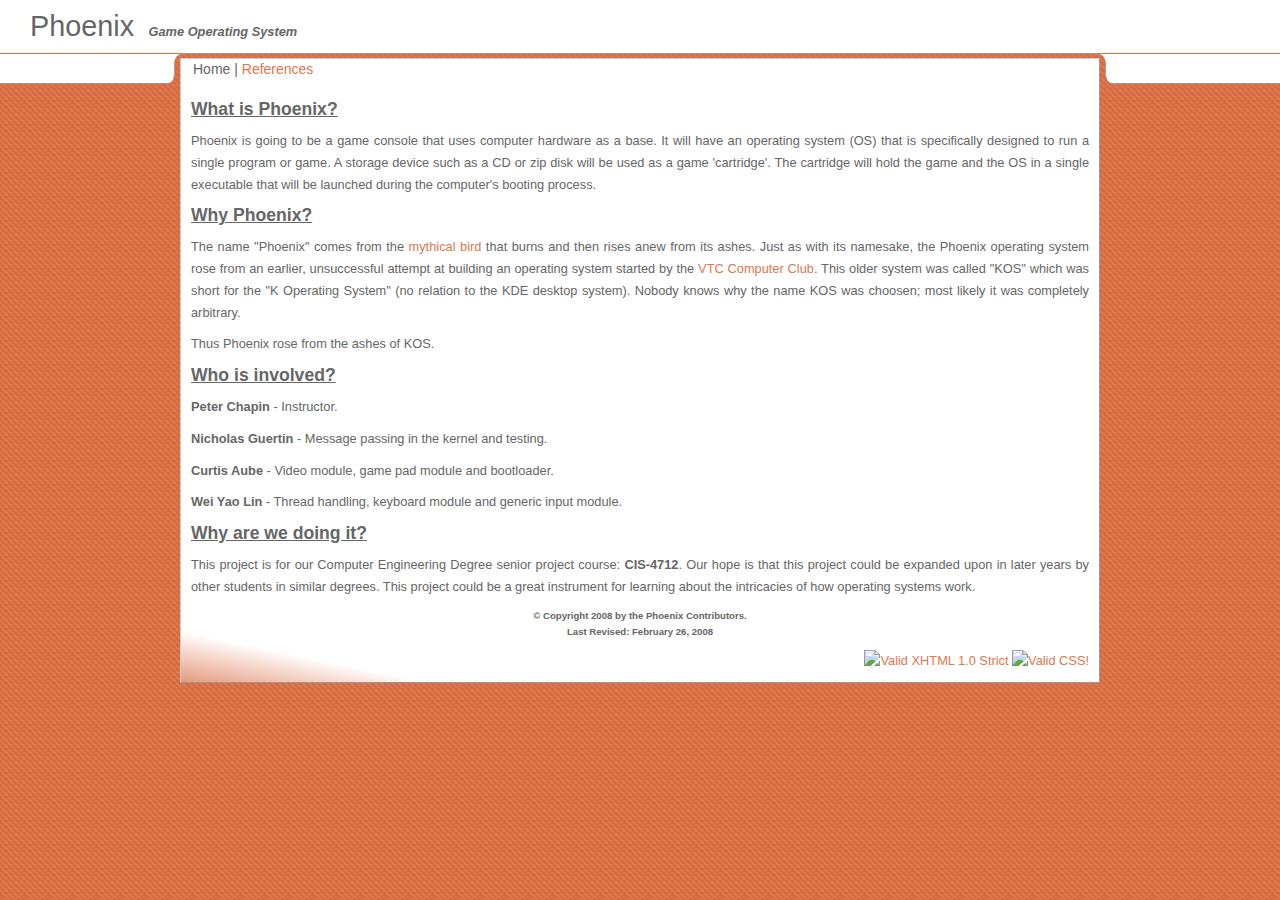
==== www/index.html @ 716d805d "Initial commit from existing code base." ====
<!DOCTYPE html PUBLIC "-//W3C//DTD XHTML 1.0 Strict//EN" "http://www.w3.org/TR/xhtml1/DTD/xhtml1-strict.dtd">

<html xmlns="http://www.w3.org/1999/xhtml" xml:lang="en" lang="en">
<head>
  <meta name="Author" content="The Phoenix Contributors" />
  <meta name="ROBOTS" content="NOARCHIVE" />
  <title>Phoenix Home Page</title>
  <link rel="stylesheet" type="text/css" href="core-style.css" />
</head>

<body>
<div id="top-banner">
  <span id="title">Phoenix</span>
  <span id="sub-title">Game Operating System</span>
</div>
<table id="link-bar">
  <tr>
    <td id="link-bar-left"></td>
    <td id="link-bar-left-curve"></td>
    <td id="link-bar-links"><span class="links">Home | <a href="references.html">References</a></span></td>
    <td id="link-bar-right-curve"></td>
    <td id="link-bar-right"></td>
  </tr>
</table>
<div id="main-content">
  <h2>What is Phoenix?</h2>
  <p>
    Phoenix is going to be a game console that uses computer hardware as a base.
	It will have an operating system (OS) that is specifically designed to run a single
	program  or game. A storage device such as a CD or zip disk will be used as a game
	'cartridge'. The cartridge will hold the game and the OS in a single executable that
	will be launched during the computer's booting process.
  </p>
  <h2>Why Phoenix?</h2>
  <p>
    The name "Phoenix" comes from the <a
    href="http://en.wikipedia.org/wiki/Phoenix_%28mythology%29">mythical bird</a>
    that burns and then rises anew from its ashes. Just as with its namesake, the
    Phoenix operating system rose from an earlier, unsuccessful attempt at
    building an operating system started by the <a
    href="http://solstice.vtc.edu/">VTC Computer Club</a>. This older system was
    called "KOS" which was short for the "K Operating System" (no relation to the
    KDE desktop system). Nobody knows why the name KOS was choosen; most likely
    it was completely arbitrary.
  </p>
  <p>Thus Phoenix rose from the ashes of KOS.</p>
  <h2>Who is involved?</h2>
  <p><b>Peter Chapin</b> - Instructor.</p>
  <p><b>Nicholas Guertin</b> - Message passing in the kernel and testing.</p>
  <p><b>Curtis Aube</b> - Video module, game pad module and bootloader.</p>
  <p><b>Wei Yao Lin</b> - Thread handling, keyboard module and generic input module.</p>
  <h2>Why are we doing it?</h2>
  <p>
    This project is for our Computer Engineering Degree senior project course: <b>CIS-4712</b>.
	Our hope is that this project could be expanded upon in later years by other students
	in similar degrees. This project could be a great instrument for learning about the
	intricacies of how operating systems work.
  </p>
  <p class="footer">
    &copy; Copyright 2008 by the Phoenix Contributors.<br />
    Last Revised: February 26, 2008 
  </p>
  <p class="valid">
    <a href="http://validator.w3.org/check?uri=referer"><img
      src="http://www.w3.org/Icons/valid-xhtml10-blue"
      alt="Valid XHTML 1.0 Strict" height="31" width="88" />
    </a>
    <a href="http://jigsaw.w3.org/css-validator/check/referer">
      <img style="border:0;width:88px;height:31px"
        src="http://jigsaw.w3.org/css-validator/images/vcss" 
        alt="Valid CSS!" />
    </a>
  </p>
</div>
</body>
</html>
---- www/core-style.css ----
body {
background-color: #dedede;
background-image: url(images/background.jpg);
color: #666666;
font-family: "Trebuchet MS", Verdana, Helvetica, Ariel, sans-serif;
font-size: 1em;
margin: 0;
}
a:link {
color: #db7851;
text-decoration: none;
}
a:visited {
color: #db7851;
text-decoration: none;
}
a:hover {
border-bottom: 1px solid #d96536;
color: #d96536;
}
a:active {
border-bottom: 1px solid #d96536;
color: #d96536;
}
a img {
border: 0px;
}
a:hover img {
background-color: white;
}
p {
font-size: .8em;
text-align: justify; 	/*left, right, center, justify*/ 
line-height: 1.7em;
margin-top: 10px; margin-bottom: 10px;
}
p.footer {
font-size: .6em;
text-align: center;
font-weight: bold;
}
p.code {
font-family: Courier New;
}
h1 {
font-size: 1.2em;
text-align: left;
padding-left: 35px;
font-style: italic;
/*margin-top: 10px; margin-bottom: 10px;*/
}
h2 {
font-size: 1.1em;
text-decoration: underline; 	/*underline, overline, line-through, blink, none*/ 
margin-top: 10px; margin-bottom: 10px;
}
h3 {
font-size: 1em;
margin-top: 10px; margin-bottom: 10px;
}
#top-banner {
padding-top: 10px;
padding-bottom: 10px;
background-color: #FFFFFF;
}
#title {
font-size: 1.8em;
padding-left: 30px;
}
#sub-title {
font-size: .8em;
font-style: italic;
font-weight: bold;
padding-left: 10px;
}
#login {
font-size: .6em;
position: absolute;
top: 4px;
right: 10px;
}
#search {
font-size: .6em;
position: absolute;
top: 30px;
right: 10px;
}
#main-content {
margin-left: 180px;	/*margin, margin-top, margin-left, margin-bottom, margin-right*/
margin-right: 180px;
margin-top: -26px;
margin-bottom: 20px;
padding-top: 30px;
padding-left: 10px;
padding-right: 10px;
background-color: #FFFFFF;
border-top: #CCCCCC solid 1px;
border-left: #CCCCCC solid 1px;
border-bottom: #999999 solid 1px;
border-right: #999999 solid 1px;
background-image: url(images/banner_gradient.jpg);
background-repeat: no-repeat;
background-position: bottom left;
}
#errors {
font-size: 0.7em;
color: red;
}
table {
padding: 5px;
width: 100%;
border-collapse: collapse;
}
td {
border: solid silver 1px;
text-align: left;
padding: 5px;
vertical-align: middle;
text-align: center;
}
.topic-name td {
padding: 0px 0px 0px 20px;
border: 0px;
}
.headings {
background-color: #E6E9F8;
font-weight: bold;
}
.table-title {
font-size: 1.2em;
font-weight: bold;
padding: 2px 20px 2px 20px;
text-align: left;
width: 100%;
}
.new-thread-btn {
text-align: left;
}
.name-column {
text-align: left;
width: 60%;
}
.content-column {
text-align: left;
vertical-align: top;
}
.post-info-column {
text-align: left;
vertical-align: top;
width: 7em;
}
#link-bar table {
width: 100%;
}
#link-bar td {
border-left: 0px;
border-right: 0px;
padding: 0px;
}
#link-bar tr {
height: 30px;
}
#link-bar-left {
width: 166px;
border-top: 0px;
border-bottom: solid #999999 1px;
background-color: #FFFFFF;
}
#link-bar-left-curve {
width: 17px;
border: 0px;
background-image: url(images/left_curve.png);
background-repeat: no-repeat;
}
#link-bar-links {
text-align: left;
border-top: solid #999999 1px;
border-bottom: 0px;
}
#link-bar-right-curve {
width: 17px;
border: 0px;
background-image: url(images/right_curve.png);
background-repeat: no-repeat;
background-position: top right;
}
#link-bar-right {
width: 166px;
border-top: 0px;
border-bottom: solid #999999 1px;
background-color: #FFFFFF;
}
.links {
padding-right: 10px;
padding-left: 10px;
font-size: 14px;
}
.valid {
text-align: right;
}
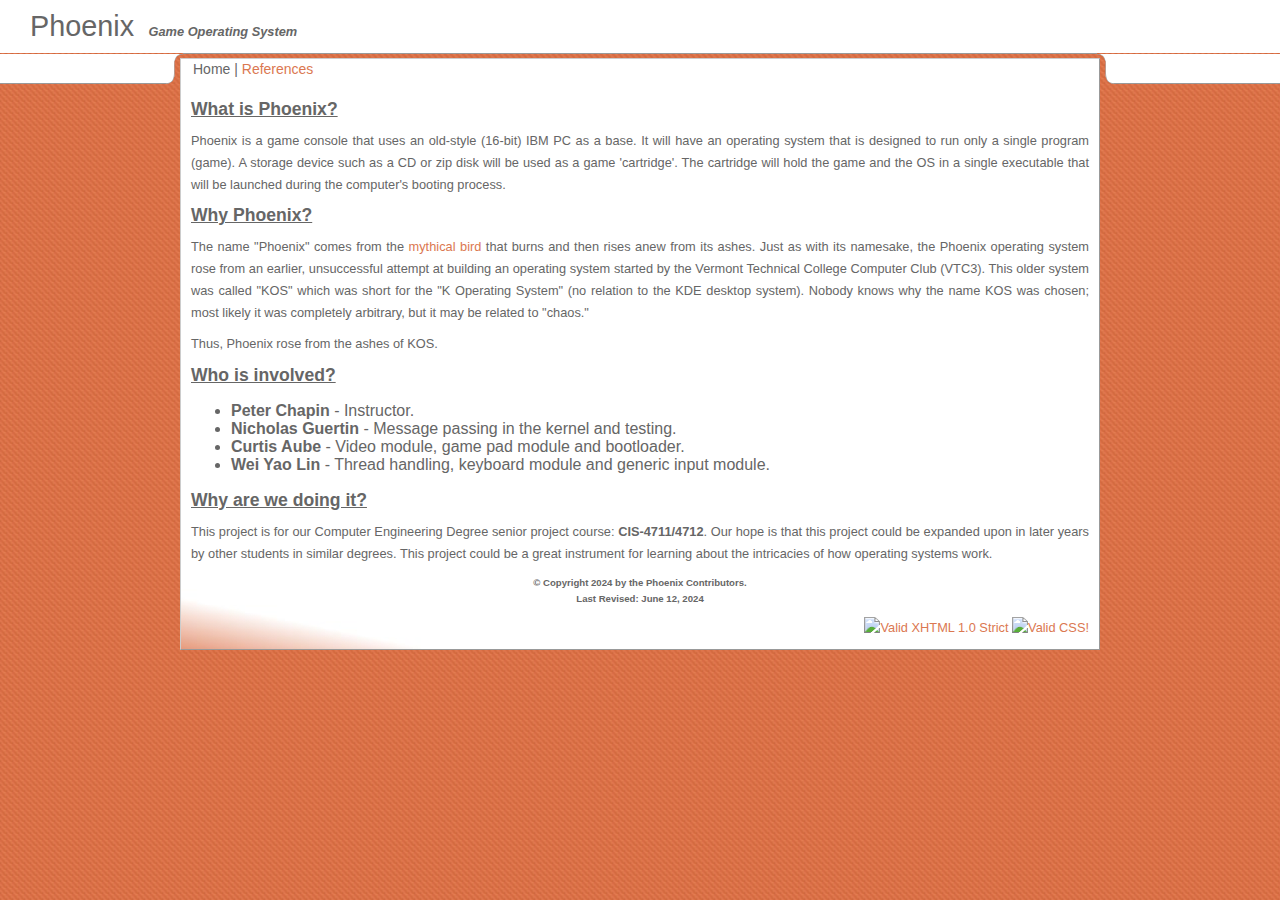
==== commit e781088b: "Moving the development platform to Windows." ====
--- a/www/index.html
+++ b/www/index.html
@@ -1,76 +1,76 @@
-<!DOCTYPE html PUBLIC "-//W3C//DTD XHTML 1.0 Strict//EN" "http://www.w3.org/TR/xhtml1/DTD/xhtml1-strict.dtd">
-
-<html xmlns="http://www.w3.org/1999/xhtml" xml:lang="en" lang="en">
+<!DOCTYPE html>
+<html lang="en-US">
 <head>
-  <meta name="Author" content="The Phoenix Contributors" />
-  <meta name="ROBOTS" content="NOARCHIVE" />
+  <meta name="Author" content="The Phoenix Contributors"/>
+  <meta name="ROBOTS" content="NOARCHIVE"/>
   <title>Phoenix Home Page</title>
-  <link rel="stylesheet" type="text/css" href="core-style.css" />
+  <link rel="stylesheet" type="text/css" href="core-style.css"/>
 </head>
 
 <body>
 <div id="top-banner">
-  <span id="title">Phoenix</span>
-  <span id="sub-title">Game Operating System</span>
+  <span id="title">Phoenix</span> <span id="sub-title">Game Operating System</span>
 </div>
 <table id="link-bar">
   <tr>
     <td id="link-bar-left"></td>
     <td id="link-bar-left-curve"></td>
-    <td id="link-bar-links"><span class="links">Home | <a href="references.html">References</a></span></td>
+    <td id="link-bar-links"><span class="links">Home | <a
+        href="references.html">References</a></span></td>
     <td id="link-bar-right-curve"></td>
     <td id="link-bar-right"></td>
   </tr>
 </table>
 <div id="main-content">
   <h2>What is Phoenix?</h2>
-  <p>
-    Phoenix is going to be a game console that uses computer hardware as a base.
-	It will have an operating system (OS) that is specifically designed to run a single
-	program  or game. A storage device such as a CD or zip disk will be used as a game
-	'cartridge'. The cartridge will hold the game and the OS in a single executable that
-	will be launched during the computer's booting process.
-  </p>
+
+  <p>Phoenix is a game console that uses an old-style (16-bit) IBM PC as a base. It will have an
+    operating system that is designed to run only a single program (game). A storage device such
+    as a CD or zip disk will be used as a game 'cartridge'. The cartridge will hold the game and
+    the OS in a single executable that will be launched during the computer's booting process.</p>
+
   <h2>Why Phoenix?</h2>
   <p>
     The name "Phoenix" comes from the <a
-    href="http://en.wikipedia.org/wiki/Phoenix_%28mythology%29">mythical bird</a>
-    that burns and then rises anew from its ashes. Just as with its namesake, the
-    Phoenix operating system rose from an earlier, unsuccessful attempt at
-    building an operating system started by the <a
-    href="http://solstice.vtc.edu/">VTC Computer Club</a>. This older system was
-    called "KOS" which was short for the "K Operating System" (no relation to the
-    KDE desktop system). Nobody knows why the name KOS was choosen; most likely
-    it was completely arbitrary.
+      href="http://en.wikipedia.org/wiki/Phoenix_%28mythology%29">mythical bird</a> that burns and
+    then rises anew from its ashes. Just as with its namesake, the Phoenix operating system rose
+    from an earlier, unsuccessful attempt at building an operating system started by the Vermont
+    Technical College Computer Club (VTC3). This older system was called "KOS" which was short for
+    the "K Operating System" (no relation to the KDE desktop system). Nobody knows why the name
+    KOS was chosen; most likely it was completely arbitrary, but it may be related to "chaos."
   </p>
-  <p>Thus Phoenix rose from the ashes of KOS.</p>
+
+  <p>Thus, Phoenix rose from the ashes of KOS.</p>
+
   <h2>Who is involved?</h2>
-  <p><b>Peter Chapin</b> - Instructor.</p>
-  <p><b>Nicholas Guertin</b> - Message passing in the kernel and testing.</p>
-  <p><b>Curtis Aube</b> - Video module, game pad module and bootloader.</p>
-  <p><b>Wei Yao Lin</b> - Thread handling, keyboard module and generic input module.</p>
+  <ul>
+    <li><b>Peter Chapin</b> - Instructor.</li>
+    <li><b>Nicholas Guertin</b> - Message passing in the kernel and testing.</li>
+    <li><b>Curtis Aube</b> - Video module, game pad module and bootloader.</li>
+    <li><b>Wei Yao Lin</b> - Thread handling, keyboard module and generic input module.</li>
+  </ul>
+
   <h2>Why are we doing it?</h2>
-  <p>
-    This project is for our Computer Engineering Degree senior project course: <b>CIS-4712</b>.
-	Our hope is that this project could be expanded upon in later years by other students
-	in similar degrees. This project could be a great instrument for learning about the
-	intricacies of how operating systems work.
+  <p>This project is for our Computer Engineering Degree senior project course:
+    <b>CIS-4711/4712</b>. Our hope is that this project could be expanded upon in later years by
+    other students in similar degrees. This project could be a great instrument for learning about
+    the intricacies of how operating systems work.</p>
+
+  <p class="footer">
+    &copy; Copyright 2024 by the Phoenix Contributors.<br/> Last Revised: June 12, 2024
   </p>
-  <p class="footer">
-    &copy; Copyright 2008 by the Phoenix Contributors.<br />
-    Last Revised: February 26, 2008 
-  </p>
+
   <p class="valid">
     <a href="http://validator.w3.org/check?uri=referer"><img
-      src="http://www.w3.org/Icons/valid-xhtml10-blue"
-      alt="Valid XHTML 1.0 Strict" height="31" width="88" />
-    </a>
-    <a href="http://jigsaw.w3.org/css-validator/check/referer">
-      <img style="border:0;width:88px;height:31px"
-        src="http://jigsaw.w3.org/css-validator/images/vcss" 
-        alt="Valid CSS!" />
-    </a>
+        src="http://www.w3.org/Icons/valid-xhtml10-blue"
+        alt="Valid XHTML 1.0 Strict" height="31" width="88"/> </a> <a
+      href="http://jigsaw.w3.org/css-validator/check/referer"> <img
+      style="border:0;width:88px;height:31px"
+      src="http://jigsaw.w3.org/css-validator/images/vcss"
+      alt="Valid CSS!"/> </a>
   </p>
+
 </div>
+
 </body>
 </html>
--- a/www/core-style.css
+++ b/www/core-style.css
@@ -1,202 +1,238 @@
 body {
-background-color: #dedede;
-background-image: url(images/background.jpg);
-color: #666666;
-font-family: "Trebuchet MS", Verdana, Helvetica, Ariel, sans-serif;
-font-size: 1em;
-margin: 0;
-}
+    background-color: #dedede;
+    background-image: url(images/background.jpg);
+    color: #666666;
+    font-family: "Trebuchet MS", Verdana, Helvetica, Ariel, sans-serif;
+    font-size: 1em;
+    margin: 0;
+}
+
 a:link {
-color: #db7851;
-text-decoration: none;
-}
+    color: #db7851;
+    text-decoration: none;
+}
+
 a:visited {
-color: #db7851;
-text-decoration: none;
-}
+    color: #db7851;
+    text-decoration: none;
+}
+
 a:hover {
-border-bottom: 1px solid #d96536;
-color: #d96536;
-}
+    border-bottom: 1px solid #d96536;
+    color: #d96536;
+}
+
 a:active {
-border-bottom: 1px solid #d96536;
-color: #d96536;
-}
+    border-bottom: 1px solid #d96536;
+    color: #d96536;
+}
+
 a img {
-border: 0px;
-}
+    border: 0;
+}
+
 a:hover img {
-background-color: white;
-}
+    background-color: white;
+}
+
 p {
-font-size: .8em;
-text-align: justify; 	/*left, right, center, justify*/ 
-line-height: 1.7em;
-margin-top: 10px; margin-bottom: 10px;
-}
+    font-size: .8em;
+    text-align: justify; /*left, right, center, justify*/
+    line-height: 1.7em;
+    margin-top: 10px;
+    margin-bottom: 10px;
+}
+
 p.footer {
-font-size: .6em;
-text-align: center;
-font-weight: bold;
-}
+    font-size: .6em;
+    text-align: center;
+    font-weight: bold;
+}
+
 p.code {
-font-family: Courier New;
-}
+    font-family: Courier New, serif;
+}
+
 h1 {
-font-size: 1.2em;
-text-align: left;
-padding-left: 35px;
-font-style: italic;
-/*margin-top: 10px; margin-bottom: 10px;*/
-}
+    font-size: 1.2em;
+    text-align: left;
+    padding-left: 35px;
+    font-style: italic;
+    /*margin-top: 10px; margin-bottom: 10px;*/
+}
+
 h2 {
-font-size: 1.1em;
-text-decoration: underline; 	/*underline, overline, line-through, blink, none*/ 
-margin-top: 10px; margin-bottom: 10px;
-}
+    font-size: 1.1em;
+    text-decoration: underline; /*underline, overline, line-through, blink, none*/
+    margin-top: 10px;
+    margin-bottom: 10px;
+}
+
 h3 {
-font-size: 1em;
-margin-top: 10px; margin-bottom: 10px;
-}
+    font-size: 1em;
+    margin-top: 10px;
+    margin-bottom: 10px;
+}
+
 #top-banner {
-padding-top: 10px;
-padding-bottom: 10px;
-background-color: #FFFFFF;
-}
+    padding-top: 10px;
+    padding-bottom: 10px;
+    background-color: #FFFFFF;
+}
+
 #title {
-font-size: 1.8em;
-padding-left: 30px;
-}
+    font-size: 1.8em;
+    padding-left: 30px;
+}
+
 #sub-title {
-font-size: .8em;
-font-style: italic;
-font-weight: bold;
-padding-left: 10px;
-}
+    font-size: .8em;
+    font-style: italic;
+    font-weight: bold;
+    padding-left: 10px;
+}
+
 #login {
-font-size: .6em;
-position: absolute;
-top: 4px;
-right: 10px;
-}
+    font-size: .6em;
+    position: absolute;
+    top: 4px;
+    right: 10px;
+}
+
 #search {
-font-size: .6em;
-position: absolute;
-top: 30px;
-right: 10px;
-}
+    font-size: .6em;
+    position: absolute;
+    top: 30px;
+    right: 10px;
+}
+
 #main-content {
-margin-left: 180px;	/*margin, margin-top, margin-left, margin-bottom, margin-right*/
-margin-right: 180px;
-margin-top: -26px;
-margin-bottom: 20px;
-padding-top: 30px;
-padding-left: 10px;
-padding-right: 10px;
-background-color: #FFFFFF;
-border-top: #CCCCCC solid 1px;
-border-left: #CCCCCC solid 1px;
-border-bottom: #999999 solid 1px;
-border-right: #999999 solid 1px;
-background-image: url(images/banner_gradient.jpg);
-background-repeat: no-repeat;
-background-position: bottom left;
-}
+    margin: -26px 180px 20px;
+    padding-top: 30px;
+    padding-left: 10px;
+    padding-right: 10px;
+    background-color: #FFFFFF;
+    border-top: #CCCCCC solid 1px;
+    border-left: #CCCCCC solid 1px;
+    border-bottom: #999999 solid 1px;
+    border-right: #999999 solid 1px;
+    background-image: url(images/banner_gradient.jpg);
+    background-repeat: no-repeat;
+    background-position: bottom left;
+}
+
 #errors {
-font-size: 0.7em;
-color: red;
-}
+    font-size: 0.7em;
+    color: red;
+}
+
 table {
-padding: 5px;
-width: 100%;
-border-collapse: collapse;
-}
+    padding: 5px;
+    width: 100%;
+    border-collapse: collapse;
+}
+
 td {
-border: solid silver 1px;
-text-align: left;
-padding: 5px;
-vertical-align: middle;
-text-align: center;
-}
+    border: solid silver 1px;
+    text-align: left;
+    padding: 5px;
+    vertical-align: middle;
+    text-align: center;
+}
+
 .topic-name td {
-padding: 0px 0px 0px 20px;
-border: 0px;
-}
+    padding: 0 0 0 20px;
+    border: 0;
+}
+
 .headings {
-background-color: #E6E9F8;
-font-weight: bold;
-}
+    background-color: #E6E9F8;
+    font-weight: bold;
+}
+
 .table-title {
-font-size: 1.2em;
-font-weight: bold;
-padding: 2px 20px 2px 20px;
-text-align: left;
-width: 100%;
-}
+    font-size: 1.2em;
+    font-weight: bold;
+    padding: 2px 20px 2px 20px;
+    text-align: left;
+    width: 100%;
+}
+
 .new-thread-btn {
-text-align: left;
-}
+    text-align: left;
+}
+
 .name-column {
-text-align: left;
-width: 60%;
-}
+    text-align: left;
+    width: 60%;
+}
+
 .content-column {
-text-align: left;
-vertical-align: top;
-}
+    text-align: left;
+    vertical-align: top;
+}
+
 .post-info-column {
-text-align: left;
-vertical-align: top;
-width: 7em;
-}
+    text-align: left;
+    vertical-align: top;
+    width: 7em;
+}
+
 #link-bar table {
-width: 100%;
-}
+    width: 100%;
+}
+
 #link-bar td {
-border-left: 0px;
-border-right: 0px;
-padding: 0px;
-}
+    border-left: 0;
+    border-right: 0;
+    padding: 0;
+}
+
 #link-bar tr {
-height: 30px;
-}
+    height: 30px;
+}
+
 #link-bar-left {
-width: 166px;
-border-top: 0px;
-border-bottom: solid #999999 1px;
-background-color: #FFFFFF;
-}
+    width: 166px;
+    border-top: 0;
+    border-bottom: solid #999999 1px;
+    background-color: #FFFFFF;
+}
+
 #link-bar-left-curve {
-width: 17px;
-border: 0px;
-background-image: url(images/left_curve.png);
-background-repeat: no-repeat;
-}
+    width: 17px;
+    border: 0;
+    background-image: url(images/left_curve.png);
+    background-repeat: no-repeat;
+}
+
 #link-bar-links {
-text-align: left;
-border-top: solid #999999 1px;
-border-bottom: 0px;
-}
+    text-align: left;
+    border-top: solid #999999 1px;
+    border-bottom: 0;
+}
+
 #link-bar-right-curve {
-width: 17px;
-border: 0px;
-background-image: url(images/right_curve.png);
-background-repeat: no-repeat;
-background-position: top right;
-}
+    width: 17px;
+    border: 0;
+    background-image: url(images/right_curve.png);
+    background-repeat: no-repeat;
+    background-position: top right;
+}
+
 #link-bar-right {
-width: 166px;
-border-top: 0px;
-border-bottom: solid #999999 1px;
-background-color: #FFFFFF;
-}
+    width: 166px;
+    border-top: 0;
+    border-bottom: solid #999999 1px;
+    background-color: #FFFFFF;
+}
+
 .links {
-padding-right: 10px;
-padding-left: 10px;
-font-size: 14px;
-}
+    padding-right: 10px;
+    padding-left: 10px;
+    font-size: 14px;
+}
+
 .valid {
-text-align: right;
-}
-
-
+    text-align: right;
+}
